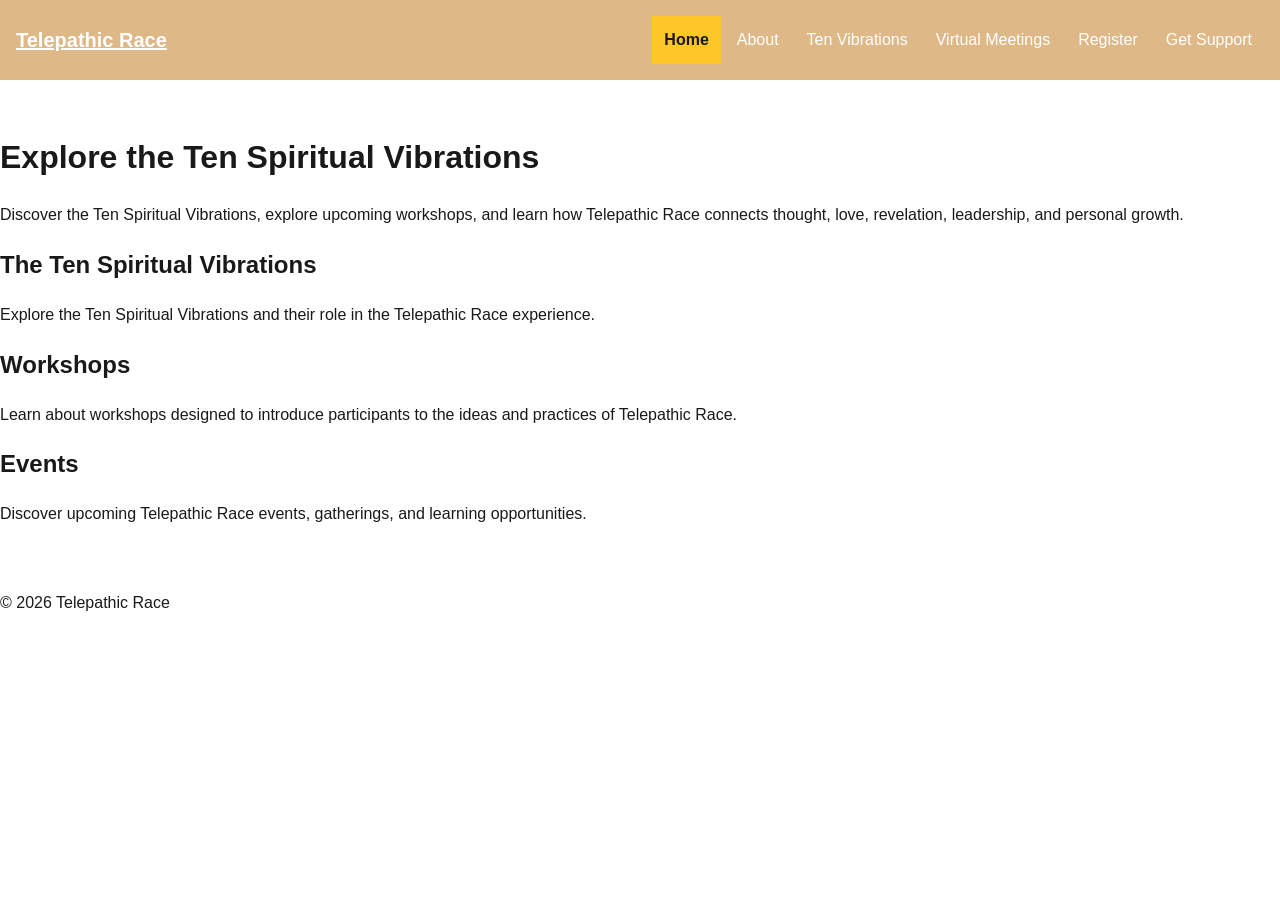
==== index.html @ f26c97d0 "Add 7_Integration_Capstone files Add 7 Integration Capstone working draft" ====
<!doctype html>
<html lang="en">
    <head>
        <meta charset="utf-8">
        <meta name="viewport" content="width=device-width, initial-scale=1">
        <title>Home | Telepathic Race</title>
        <link rel="stylesheet" href="styles.css">
        <script src="navigation.js" defer></script>
    </head>

    <body>
        <a class="skip-link" href="#main">Skip to main content</a>

        <header class="site-header">
            <a class="brand" href="index.html">Telepathic Race</a>

            <nav aria-label="Primary navigation">
                <button
                    class="menu-button"
                    type="button"
                    aria-controls="primary-nav"
                    aria-expanded="false"
                    hidden
                >
                    Menu
                </button>

                <ul class="nav-list" id="primary-nav">
                    <li>
                        <a href="index.html" aria-current="page">Home</a>
                    </li>
                    <li>
                        <a href="about.html">About</a>
                    </li>
                    <li>
                        <a href="about.html#vibrations">Ten Vibrations</a>
                    </li>
                    <li>
                        <a href="meetings.html">Virtual Meetings</a>
                    </li>
                    <li>
                        <a href="meetings.html#registration">Register</a>
                    </li>
                    <li>
                        <a href="support.html">Get Support</a>
                    </li>
                </ul>
            </nav>
        </header>

        <main id="main">
            <h1>Explore the Ten Spiritual Vibrations</h1>
            <p>Discover the Ten Spiritual Vibrations, explore upcoming workshops,
               and learn how Telepathic Race connects thought, love, revelation,
               leadership, and personal growth.
            </p>

            <section id="vibrations">
                <h2>The Ten Spiritual Vibrations</h2>
                <p>
                    Explore the Ten Spiritual Vibrations and their role in the
                    Telepathic Race experience.
                </p>
            </section>

            <section id="workshops">
                <h2>Workshops</h2>
                <p>
                    Learn about workshops designed to introduce participants to
                    the ideas and practices of Telepathic Race.
                </p>
            </section>

            <section id="events">
                <h2>Events</h2>
                <p>
                    Discover upcoming Telepathic Race events, gatherings, and
                    learning opportunities.
                </p>
            </section>
        </main>

        <footer>
            <p>&copy; 2026 Telepathic Race</p>
        </footer>
    </body>
</html>
---- styles.css ----
:root {
    /* Existing navigation tokens */
    --brand: burlywood;
    --accent: #ffc627;
    --ink: #191919;
    --paper: #fff;
    --space: 1rem;

    /* Workshop registration tokens */
    --font-body: "Source Sans 3", Arial, sans-serif;
    --font-display: "Playfair Display", Georgia, serif;

    --color-text: #404040;
    --color-surface: #fff;
    --color-action: #ffc627;
    --color-accent: #ffc627;
    --color-border: #747474;
    --color-error: #b3261e;
    --color-success: #2e7d32;
    --color-muted: #5c6670;

    --space-3: 1rem;
    --radius: .5rem;
    --measure: 68ch;
}

* {
    box-sizing: border-box;
}


body {
    margin: 0;
    color: var(--ink);
    background: var(--paper);
    font: 1rem/1.5 Arial, sans-serif;
}

.skip-link {
    position: absolute;
    left: .5rem;
    top: -6rem;
    z-index: 20;
    background: var(--paper);
    color: var(--ink);
    padding: .75rem;
}

.skip-link:focus {
    top: .5rem;
}

.site-header {
    background: burlywood;
    color: var(--paper);
    padding: var(--space);
}

.brand {
    color: inherit;
    font-size: 1.25rem;
    font-weight: 700;
}

.menu-button {
    min-height: 2.75rem;
    padding: .625rem 1rem;
    border: .125rem solid var(--paper);
    background: var(--accent);
    color: var(--paper);
    font: inherit;
    font-weight: 700;
    cursor: pointer;
}

.nav-list {
    display: flex;
    flex-direction: column;
    gap: .25rem;
    list-style: none;
    margin: .75rem 0 0;
    padding: 0;
}

.nav-list a {
    display: block;
    color: var(--paper);
    padding: .75rem;
    text-decoration: none;
}

.nav-list a:hover,
.menu-button:hover {
    background: var(--paper);
    color: var(--accent);
}

.nav-list a:focus-visible,
.menu-button:focus-visible {
    outline: .2rem solid var(--accent);
    outline-offset: .2rem;
}

.nav-list a:active,
.menu-button:active {
    background: var(--accent);
    color: var(--ink);
}

.nav-list a[aria-current="page"] {
    color: var(--ink);
    background-color: var(--accent);
    font-weight: 700;
    text-decoration-thickness: .2rem;
}

.js .nav-list[data-open="false"] {
    display: none;
}

main,
footer {
    width: min(100% - 2rem, var(--max));
    margin-inline: auto;
}

main {
    min-height: 55vh;
    padding-block: 2rem;
}

@media (min-width: 40em) {
    .site-header {
        display: flex;
        align-items: center;
        justify-content: space-between;
        gap: 1rem;
    }

    .menu-button {
    display: none;
    }

    .nav-list {
        flex-direction: row;
        flex-wrap: wrap;
        align-items: center;
        gap: .25rem;
        margin-block-start: 0;
    }

    .js .nav-list[data-open="false"] {
        display: flex;
    }
}
/* Workshop registration form */

#workshop-form {
    display: grid;
    gap: 1.5rem;
    margin-block: 2rem;
}

#workshop-form fieldset,
#workshop-form .field {
    display: grid;
    gap: .65rem;
}

#workshop-form fieldset {
    min-width: 0;
    padding: 1rem;
    border: 1px solid #d0d0d0;
    border-radius: var(--radius);
}

#workshop-form legend,
#workshop-form label {
    font-weight: 700;
}

#workshop-form legend {
    padding-inline: .25rem;
    font-family: var(--font-display);
}

#workshop-form .help {
    margin: 0;
    color: var(--color-muted);
}

/* Workshop registration controls */

#workshop-form input,
#workshop-form select,
#workshop-form textarea,
#workshop-form button {
    font: inherit;
}

#workshop-form input:not([type="radio"]):not([type="checkbox"]),
#workshop-form select,
#workshop-form textarea {
    width: 100%;
    min-width: 0;
    min-height: 44px;
    padding: .75rem;
    color: var(--color-text);
    background: var(--color-surface);
    border: 2px solid var(--color-border);
    border-radius: .25rem;
}

#workshop-form textarea {
    min-height: 8rem;
    resize: vertical;
}

#workshop-form .choice {
    display: flex;
    gap: .65rem;
    align-items: flex-start;
    padding: .5rem 0;
}

#workshop-form .choice input {
    flex: 0 0 auto;
    inline-size: 1.25rem;
    block-size: 1.25rem;
    margin-top: .2rem;
}

#workshop-form button {
    justify-self: start;
    min-height: 44px;
    padding: .75rem 1rem;
    background: var(--accent);
    color: #fff;
    border: 2px solid vvar(--accent);
    border-radius: .25rem;
    font-weight: 700;
    cursor: pointer;
}

#workshop-form button:hover:not(:disabled) {
    filter: brightness(.9);
}

#workshop-form :focus-visible {
    outline: .2rem solid var(--color-accent);
    outline-offset: .2rem;
}
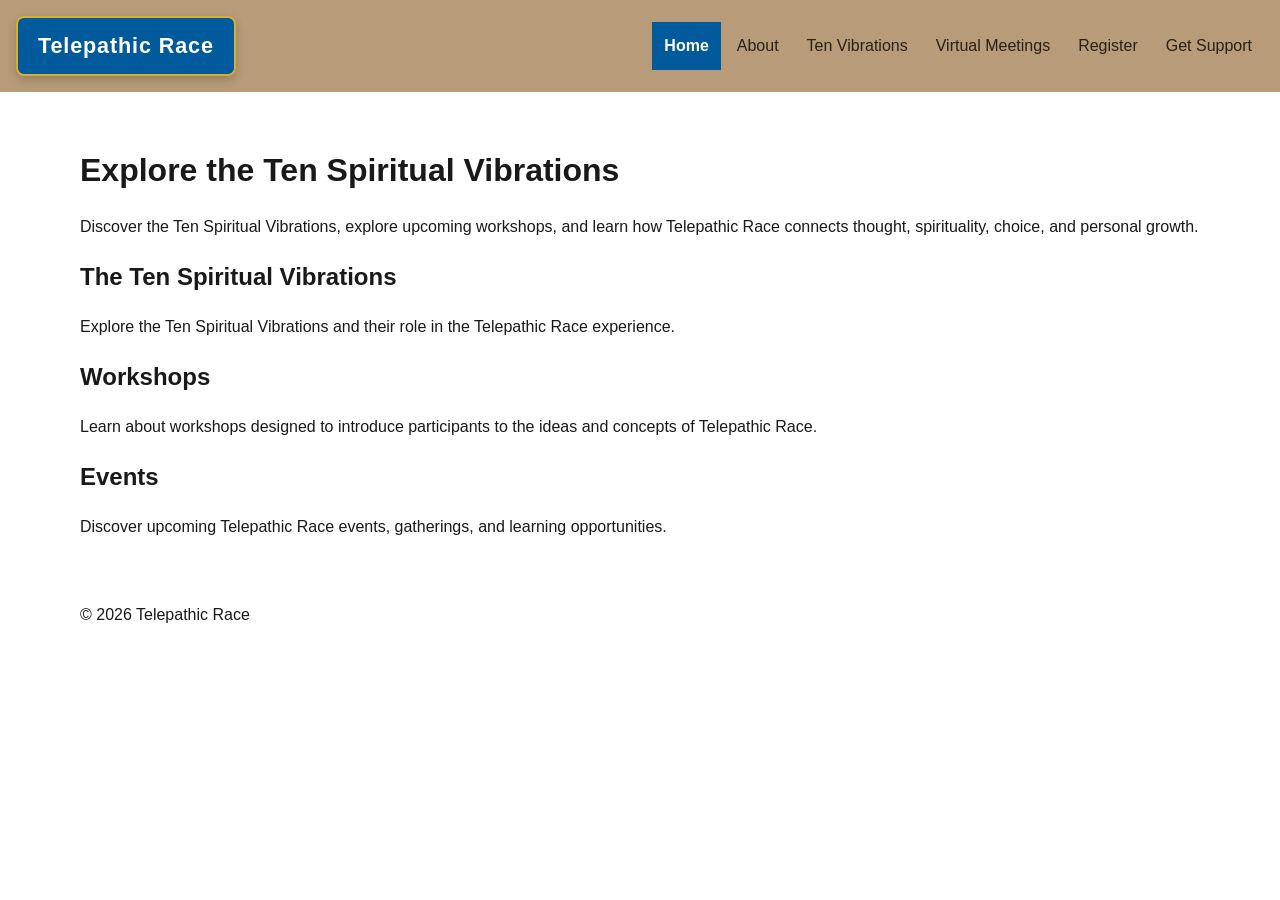
==== commit cef35008: "Update final Telepathic Race capstone website Update final Telepathic Race capstone website" ====
--- a/index.html
+++ b/index.html
@@ -51,8 +51,8 @@
         <main id="main">
             <h1>Explore the Ten Spiritual Vibrations</h1>
             <p>Discover the Ten Spiritual Vibrations, explore upcoming workshops,
-               and learn how Telepathic Race connects thought, love, revelation,
-               leadership, and personal growth.
+               and learn how Telepathic Race connects thought, spirituality,
+               choice, and personal growth.
             </p>
 
             <section id="vibrations">
@@ -67,7 +67,7 @@
                 <h2>Workshops</h2>
                 <p>
                     Learn about workshops designed to introduce participants to
-                    the ideas and practices of Telepathic Race.
+                    the ideas and concepts of Telepathic Race.
                 </p>
             </section>
 
--- a/styles.css
+++ b/styles.css
@@ -18,16 +18,25 @@
     --color-error: #b3261e;
     --color-success: #2e7d32;
     --color-muted: #5c6670;
+    --color-header: #B89B78;
+    --focus-dark: #0077b6;
+    --focus-light: #00bfff;
 
     --space-3: 1rem;
     --radius: .5rem;
     --measure: 68ch;
+    --max: 70rem;
 }
 
 * {
     box-sizing: border-box;
 }
 
+img,
+svg {
+    max-width: 100%;
+    height: auto;
+}
 
 body {
     margin: 0;
@@ -51,23 +60,38 @@
 }
 
 .site-header {
-    background: burlywood;
-    color: var(--paper);
+    background: var(--color-header);
+    color: #292015;
     padding: var(--space);
 }
 
 .brand {
-    color: inherit;
-    font-size: 1.25rem;
-    font-weight: 700;
+    display: inline-block;
+    padding: .75rem 1.25rem;
+    background: #005a9c;
+    color: #fff;
+    font-family: Helvetica, Arial, sans-serif;
+    font-size: 1.35rem;
+    font-weight: 700;
+    letter-spacing: .04em;
+    text-decoration: none;
+    text-align: center;
+    border: 2px solid #d4af37;
+    border-radius: .5rem;
+    box-shadow: 0 4px 10px rgb(0 0 0 / 18%);
+}
+
+.brand:hover {
+    background: #004578;
+    box-shadow: 0 6px 14px rgb(0 0 0 / 22%);
 }
 
 .menu-button {
     min-height: 2.75rem;
     padding: .625rem 1rem;
     border: .125rem solid var(--paper);
-    background: var(--accent);
-    color: var(--paper);
+    background: #0077b6;
+    color: var(--color-header);
     font: inherit;
     font-weight: 700;
     cursor: pointer;
@@ -84,7 +108,7 @@
 
 .nav-list a {
     display: block;
-    color: var(--paper);
+    color: #292015;
     padding: .75rem;
     text-decoration: none;
 }
@@ -92,12 +116,12 @@
 .nav-list a:hover,
 .menu-button:hover {
     background: var(--paper);
-    color: var(--accent);
+    color: #292015;
 }
 
 .nav-list a:focus-visible,
 .menu-button:focus-visible {
-    outline: .2rem solid var(--accent);
+    outline: .2rem solid var(--focus-light);
     outline-offset: .2rem;
 }
 
@@ -108,8 +132,8 @@
 }
 
 .nav-list a[aria-current="page"] {
-    color: var(--ink);
-    background-color: var(--accent);
+    color: #fff;
+    background-color: #005a9c;
     font-weight: 700;
     text-decoration-thickness: .2rem;
 }
@@ -235,8 +259,8 @@
     min-height: 44px;
     padding: .75rem 1rem;
     background: var(--accent);
-    color: #fff;
-    border: 2px solid vvar(--accent);
+    color: #292015;
+    border: 2px solid var(--accent);
     border-radius: .25rem;
     font-weight: 700;
     cursor: pointer;
@@ -247,6 +271,99 @@
 }
 
 #workshop-form :focus-visible {
-    outline: .2rem solid var(--color-accent);
+    outline: .2rem solid var(--focus-dark);
     outline-offset: .2rem;
+}
+
+/* Keep the demo confirmation hidden until JavaScript reveals it. */
+#form-feedback[hidden] {
+    display: none;
+}
+
+/* Make the successful demo confirmation easy to identify. */
+#form-feedback:not([hidden]) {
+    display: block;
+    padding: 1rem;
+    margin-top: 1rem;
+    border: 2px solid #2e7d32;
+    border-radius: 0.5rem;
+    background-color: #f1f8f2;
+    color: #191919;
+}
+
+.table-scroll {
+    max-width: 100%;
+    overflow-x: auto;
+    margin-block: 1.5rem;
+}
+
+.table-scroll:focus-visible {
+    outline: .2rem solid var(--focus-dark);
+    outline-offset: .2rem;
+}
+
+table {
+    width: 100%;
+    border-collapse: collapse;
+}
+
+caption {
+    padding: .75rem;
+    font-weight: 700;
+    text-align: left;
+}
+
+th,
+td {
+    padding: .75rem;
+    border: 1px solid var(--color-border);
+    text-align: left;
+}
+
+th,
+td {
+    text-align: center;
+}
+
+thead {
+    background: #005a9c;
+    color: #fff;
+}
+
+tbody tr:nth-child(even) {
+    background: #f4f4f4;
+}
+
+.vibration-figure {
+    max-width: 32rem;
+    margin: 2rem auto;
+    padding: 1.5rem;
+    background: #f7f1e8;
+    border: 2px solid #d4af37;
+    border-radius: .5rem;
+    text-align: center;
+}
+
+.vibration-figure svg {
+    display: block;
+    width: 100%;
+    max-width: 20rem;
+    margin-inline: auto;
+}
+
+.vibration-figure figcaption {
+    margin-top: 1rem;
+    color: #292015;
+    font-size: .95rem;
+}
+
+@media (prefers-reduced-motion: reduce) {
+    *,
+    *::before,
+    *::after {
+        animation-duration: .01ms !important;
+        animation-iteration-count: 1 !important;
+        transition-duration: .01ms !important;
+        scroll-behavior: auto !important;
+    }
 }
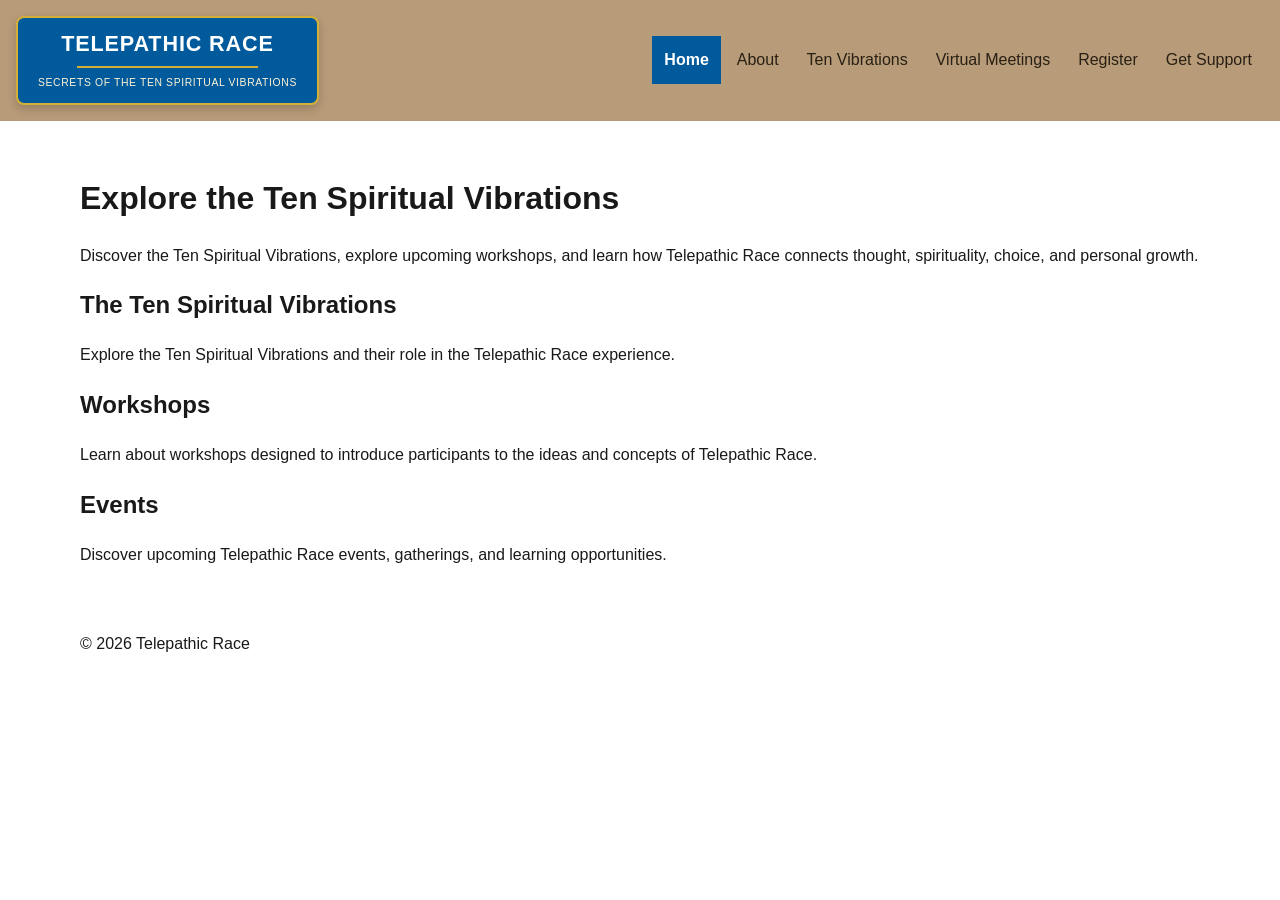
==== commit b5882f48: "Brand update" ====
--- a/index.html
+++ b/index.html
@@ -12,8 +12,12 @@
         <a class="skip-link" href="#main">Skip to main content</a>
 
         <header class="site-header">
-            <a class="brand" href="index.html">Telepathic Race</a>
-
+            <a class="brand" href="index.html">
+                <span class="brand-title">TELEPATHIC RACE</span>
+                <span class="brand-subtitle">
+                    SECRETS OF THE TEN SPIRITUAL VIBRATIONS
+                </span>
+            </a>
             <nav aria-label="Primary navigation">
                 <button
                     class="menu-button"
--- a/styles.css
+++ b/styles.css
@@ -70,7 +70,7 @@
     padding: .75rem 1.25rem;
     background: #005a9c;
     color: #fff;
-    font-family: Helvetica, Arial, sans-serif;
+    font-family: var(--font-display);
     font-size: 1.35rem;
     font-weight: 700;
     letter-spacing: .04em;
@@ -84,6 +84,35 @@
 .brand:hover {
     background: #004578;
     box-shadow: 0 6px 14px rgb(0 0 0 / 22%);
+}
+
+.brand-title {
+    display: block;
+    font-family: Helvetica, Arial, sans-serif;
+    font-size: 1.35rem;
+    font-weight: 700;
+    letter-spacing: 0.04em;
+    line-height: 1.3;
+}
+
+.brand-title::after {
+    content: "";
+    display: block;
+    width: 70%;
+    height: 2px;
+    margin: 0.5rem auto;
+    background-color: #d4af37;
+}
+
+.brand-subtitle {
+    display: block;
+    margin-top: 0.25rem;
+    color: #fff4d6;
+    font-family: Helvetica, Arial, sans-serif;
+    font-size: 0.65rem;
+    font-weight: 400;
+    letter-spacing: 0.06em;
+    line-height: 1.4;
 }
 
 .menu-button {
